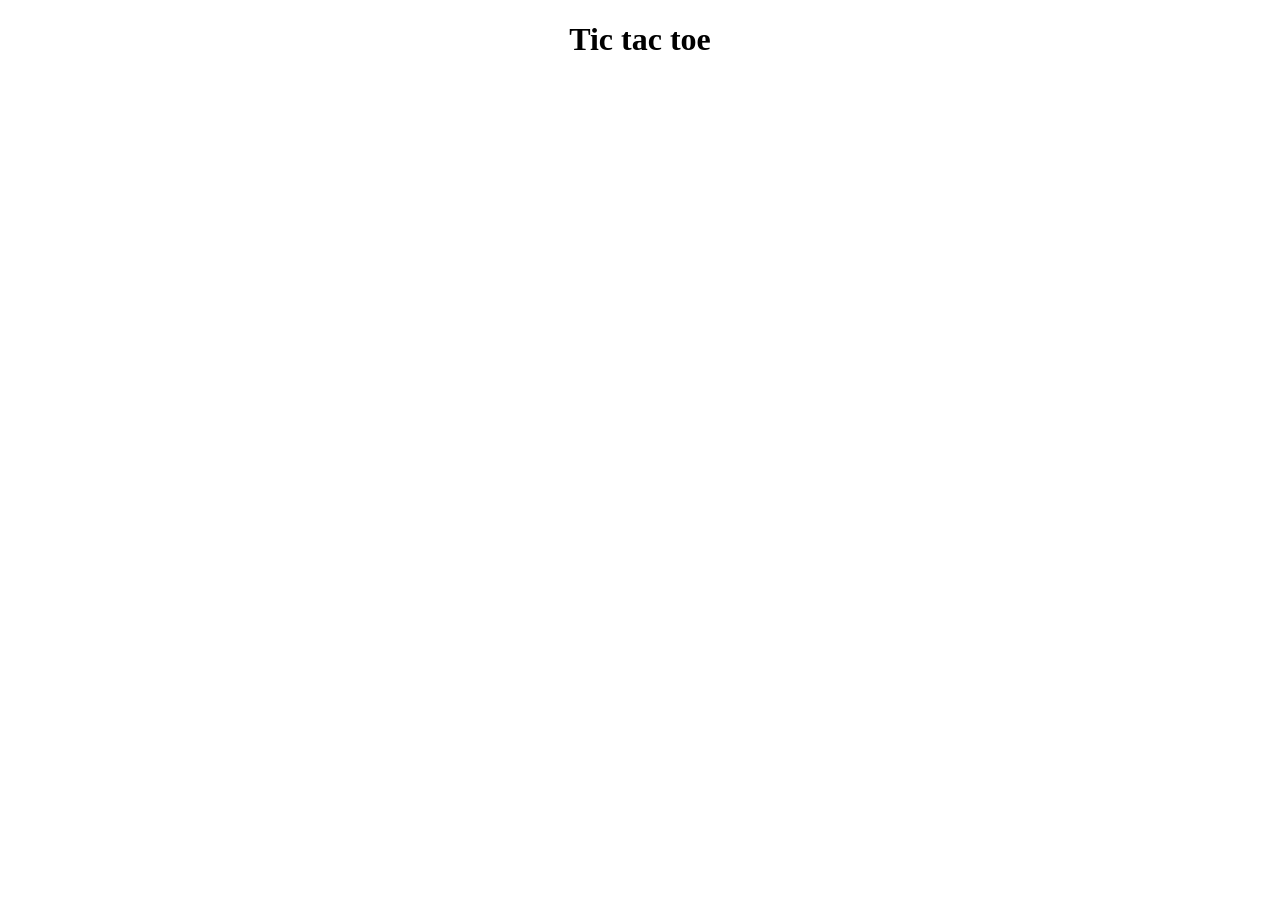
==== game/index.html @ 0c804728 "adding a tictactoe game" ====
<!DOCTYPE html>
<html lang="en">

<head>
    <meta charset="UTF-8">
    <meta name="viewport" content="width=device-width, initial-scale=1.0">
    <meta http-equiv="X-UA-Compatible" content="ie=edge">
    <title>Calculator</title>
    <center>
        <h1>
            Tic tac toe
        </h1>
    </center>
</head>
<script src="https://cdnjs.cloudflare.com/ajax/libs/p5.js/0.7.2/p5.min.js"></script>
<script src="https://cdnjs.cloudflare.com/ajax/libs/p5.js/0.7.2/addons/p5.dom.min.js"></script>
<script src="tictactoe.js"></script>
<script src="cell.js"></script>
<style>
    form {
        overflow: hidden;
    }

    input {
        float: right;
        clear: both;
    }
</style>

<body>

</body>

</html>
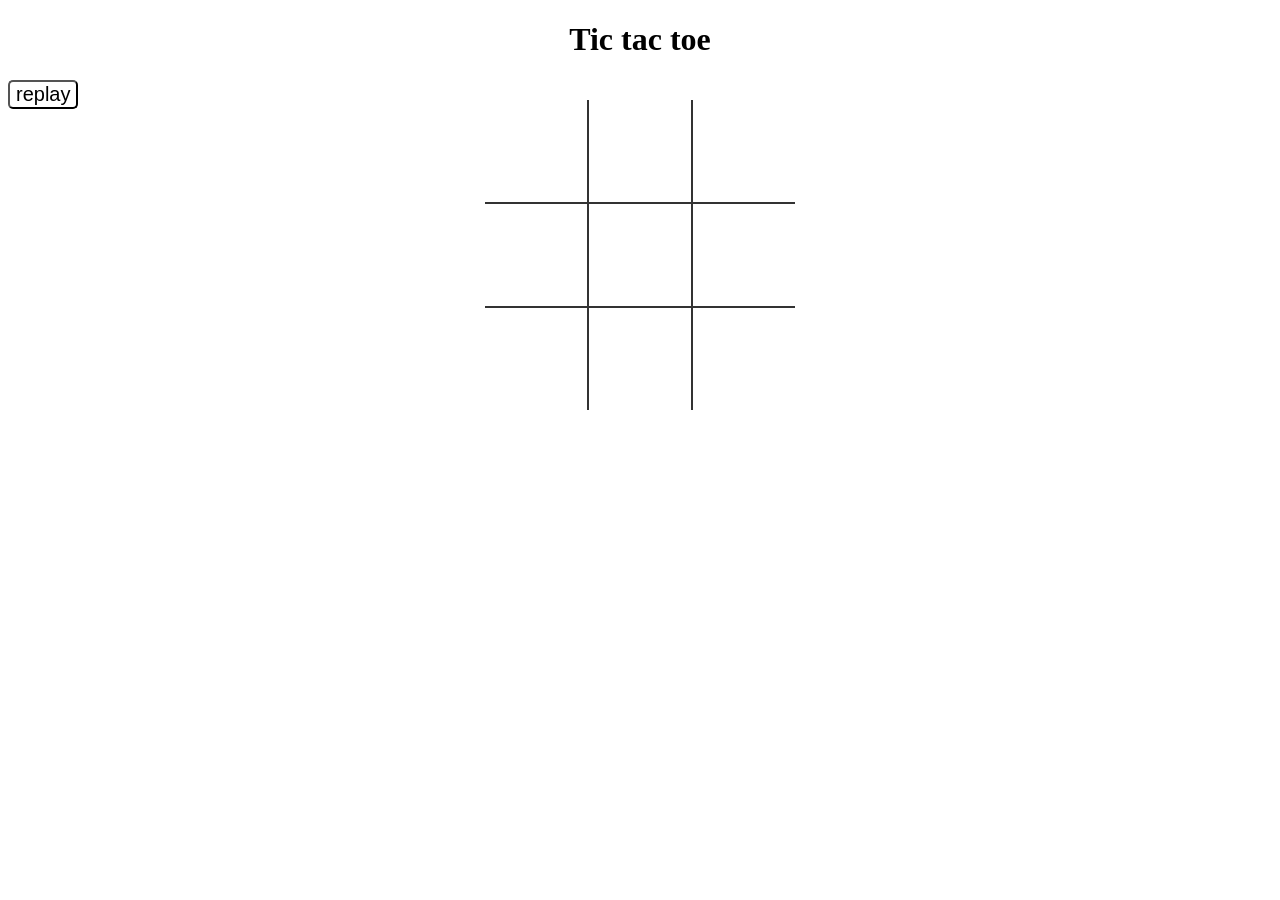
==== commit 191590d1: "side_project(tic tac toe)" ====
--- a/game/index.html
+++ b/game/index.html
@@ -5,30 +5,36 @@
     <meta charset="UTF-8">
     <meta name="viewport" content="width=device-width, initial-scale=1.0">
     <meta http-equiv="X-UA-Compatible" content="ie=edge">
-    <title>Calculator</title>
+    <title>Tic tac toe</title>
+    <link rel="stylesheet" type="text/css" href="cell.css">
     <center>
         <h1>
             Tic tac toe
         </h1>
     </center>
 </head>
-<script src="https://cdnjs.cloudflare.com/ajax/libs/p5.js/0.7.2/p5.min.js"></script>
-<script src="https://cdnjs.cloudflare.com/ajax/libs/p5.js/0.7.2/addons/p5.dom.min.js"></script>
-<script src="tictactoe.js"></script>
-<script src="cell.js"></script>
-<style>
-    form {
-        overflow: hidden;
-    }
-
-    input {
-        float: right;
-        clear: both;
-    }
-</style>
 
 <body>
+    <table>
+        <tr>
+            <td class="cell" id="0"></td>
+            <td class="cell" id="1"></td>
+            <td class="cell" id="2"></td>
+        </tr>
+        <tr>
+            <td class="cell" id="3"></td>
+            <td class="cell" id="4"></td>
+            <td class="cell" id="5"></td>
+        </tr>
+        <tr>
+            <td class="cell" id="6"></td>
+            <td class="cell" id="7"></td>
+            <td class="cell" id="8"></td>
+        </tr>
+    </table>
+    <button id=reset onclick="startGame()">replay</button>
+</body>
+<script src="tictactoe.js"></script>
 
-</body>
 
 </html>
--- a/game/cell.css
+++ b/game/cell.css
@@ -0,0 +1,40 @@
+td {
+    border: 2px solid #333;
+    height: 100px;
+    width: 100px;
+    text-align: center;
+    font-family: "Comic Sans MS", cursive, sans-serif;
+    font-size: 70px;
+    cursor: pointer;
+}
+
+table {
+    border-collapse: collapse;
+    position: absolute;
+    left: 50%;
+    margin-left: -155px;
+    top: 100px;
+}
+
+table tr:first-child td {
+    border-top: 0;
+}
+
+table tr:last-child td {
+    border-bottom: 0;
+}
+
+table tr td:first-child {
+    border-left: 0;
+}
+
+table tr td:last-child {
+    border-right: 0;
+}
+
+#reset {
+    background: white;
+    border-radius: 5px;
+    font-size: 20px;
+    font-family: 'Gill Sans', 'Gill Sans MT', Calibri, 'Trebuchet MS', sans-serif
+}
